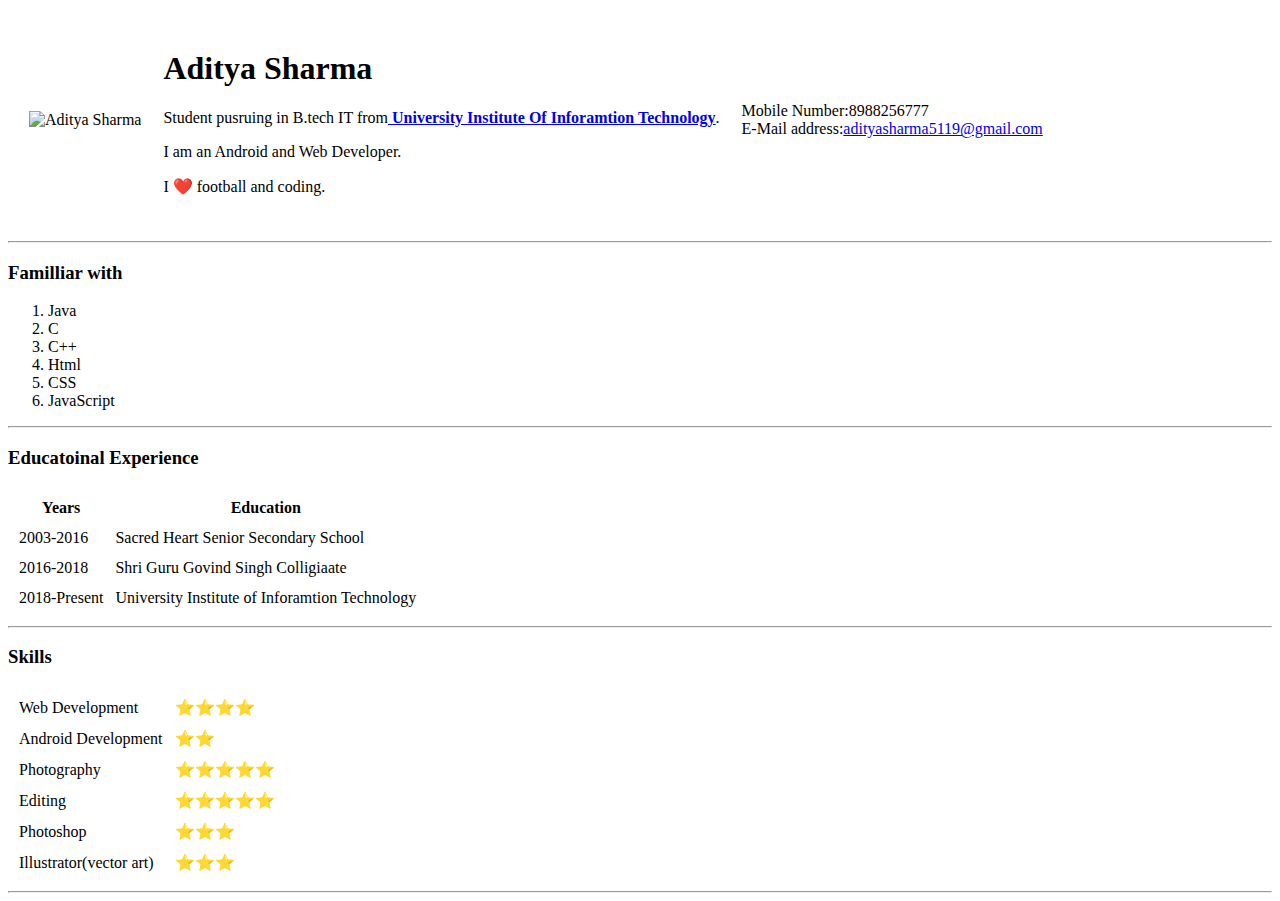
==== adi.html @ 95effcd0 "Add files via upload" ====
<!DOCTYPE html>
<html>
  <head>
    <meta charset="utf-8">
    <title>Aditya's Personal Site</title>
    <link rel="stylesheet" href="styles.css">
    <link rel="icon"href="favicon.ico"/>
  </head>

  <body>

  <table cellspacing="20">
      <tr>
        <td>

          <img src="images\download.jpg" alt="Aditya Sharma" />

        </td>

          <td><h1>Aditya Sharma</h1>


          <p >Student pusruing in B.tech IT from<strong><a href="http://uiit.ac.in/" target="_blank"> University Institute Of Inforamtion Technology</a></strong>.</p>

          <p>I am an Android and Web Developer. </p>
          <p>  I ❤️ football and coding.</p></td>
          <td>
              <p>

               Mobile Number:8988256777<br />
               E-Mail address:<a href=mailto:adityasharma5119@gmail.com?subject="Send us a mail.">adityasharma5119@gmail.com</a>
  <!--          <div class="box">
            E-Mail address:<a href=mailto:adityasharma5119@gmail.com?subject="Send us a mail.">adityasharma5119@gmail.com</a>
          </div> -->
           </p>
          </td>
      </tr>
    </table>
    <hr>
    <h3>Familliar with</h3>
    <ol class="k" type="1">
      <li>Java</li>
      <li>C</li>
      <li>C++</li>
      <li>Html</li>
      <li>
        CSS
      </li>
      <li>
        JavaScript
      </li>
    </ol>
    <hr>
    <h3>Educatoinal Experience</h3>
    <table cellspacing="10">
      <thead>
        <tr>
          <th>Years</th>
          <th>Education</th>
        </tr>
      </thead>
      <tbody class="table">
        <tr>
          <td>2003-2016</td>
          <td>Sacred Heart Senior Secondary School</td>
        </tr>
        <tr>
          <td>2016-2018</td>
          <td>Shri Guru Govind Singh Colligiaate</td>
        </tr>
        <tr>
          <td>2018-Present</td>
          <td>University Institute of Inforamtion Technology</td>
        </tr>
      </tbody>
    </table>
    <hr>
    <h3>Skills</h3>
    <table cellspacing="10">
      <tr>
        <td>Web Development</td>
        <td>⭐️⭐️⭐️⭐️</td>
      </tr>
      <tr>
        <td>Android Development</td>
        <td>⭐️⭐️</td>
      </tr>
      <tr>
        <td>Photography</td>
        <td>⭐️⭐️⭐️⭐️⭐️</td>
      </tr>
      <tr>
        <td>Editing</td>
        <td>⭐️⭐️⭐️⭐️⭐️</td>
      </tr>
      <td>Photoshop</td>
      <td>⭐️⭐️⭐️</td>
    </tr>
      <tr>
        <td>Illustrator(vector art)</td>
        <td>⭐️⭐️⭐️</td>
      </tr>

   </table>
    <hr>
  <!--  <a href="hobbies.html">My Hobbies</a>
    <a href="contact-me.html">Contact Me</a>  -->
  </body>
</html>
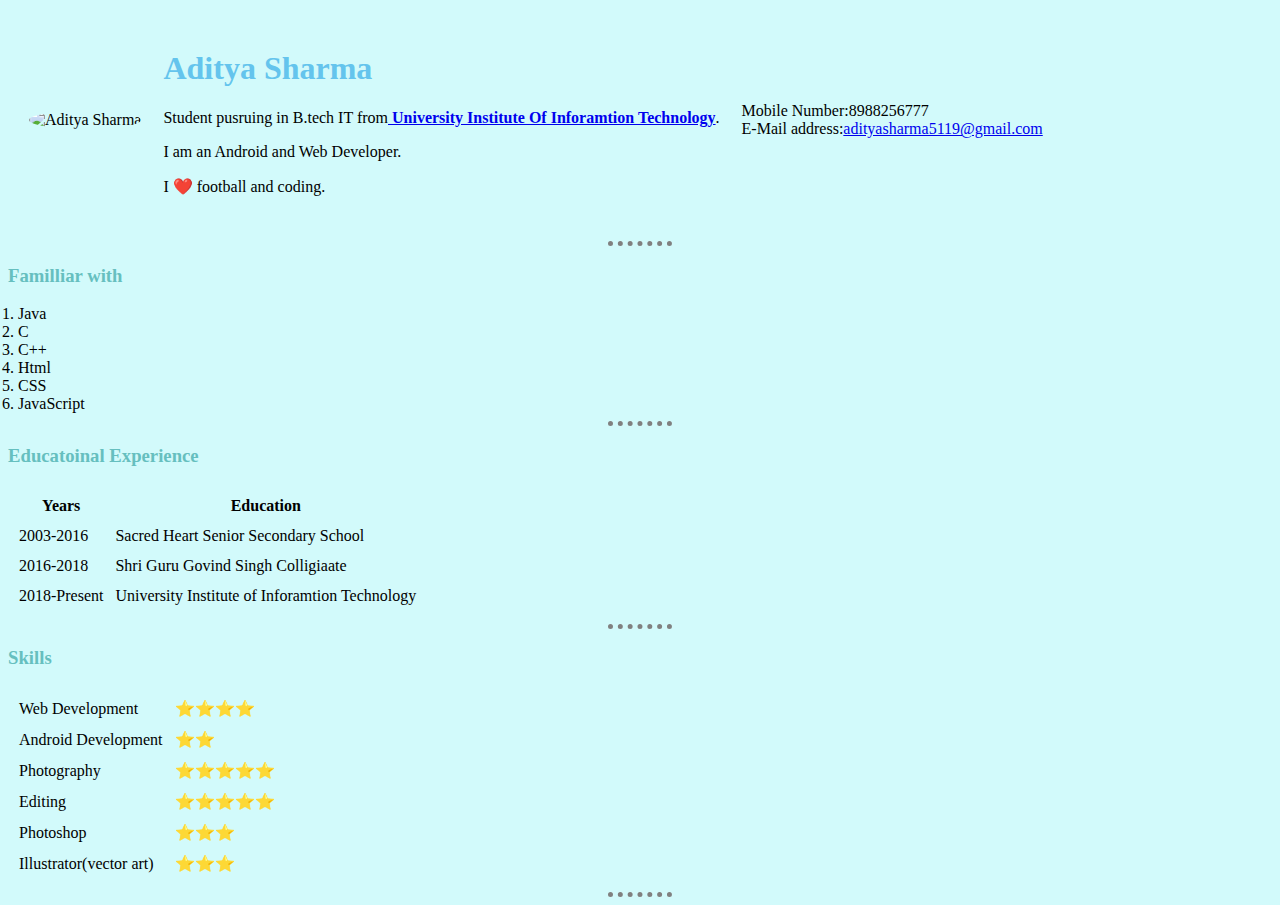
==== commit 1123dad9: "Update adi.html" ====
--- a/adi.html
+++ b/adi.html
@@ -3,7 +3,7 @@
   <head>
     <meta charset="utf-8">
     <title>Aditya's Personal Site</title>
-    <link rel="stylesheet" href="styles.css">
+    <link rel="stylesheet" href="stylesad.css">
     <link rel="icon"href="favicon.ico"/>
   </head>
 
--- a/stylesad.css
+++ b/stylesad.css
@@ -0,0 +1,39 @@
+body{
+  background-color:#d2fafb;
+}
+h1{
+  color: #64c4ed;
+  font-family:serif;
+}
+h3{
+  color: #66BFBF;
+  left:inherit;
+}
+hr{
+  color: grey;
+  border-style: none;
+  width: 5%;
+  border-top-style: dotted;
+  border-width:5px;
+
+}
+
+img{
+  border-radius: 50%;
+}
+
+.k{
+  margin-bottom: 0;
+  padding-left: 10px;
+}
+
+.table{
+  padding-left: 0;
+}
+.box{
+  background-color: grey;
+  padding: 20px 20px 0 20px;
+  border: 2px solid #d3dee7;
+  margin-bottom: 30px;
+  box-shadow: 2px 10px 5px #000;
+}
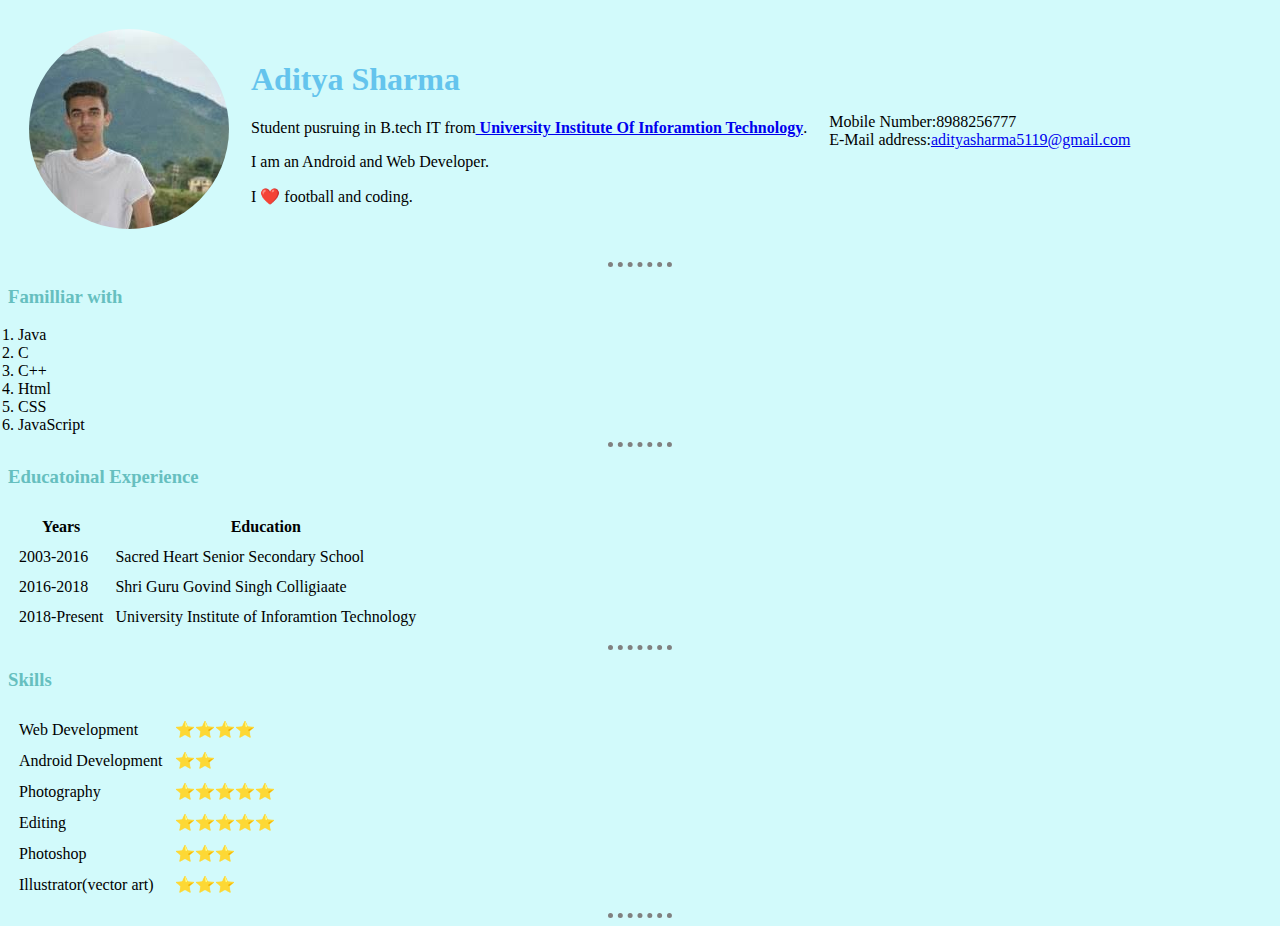
==== commit bf59f0e0: "Update adi.html" ====
--- a/adi.html
+++ b/adi.html
@@ -13,7 +13,7 @@
       <tr>
         <td>
 
-          <img src="images\download.jpg" alt="Aditya Sharma" />
+          <img src="download.jpg" alt="Aditya Sharma" />
 
         </td>
 
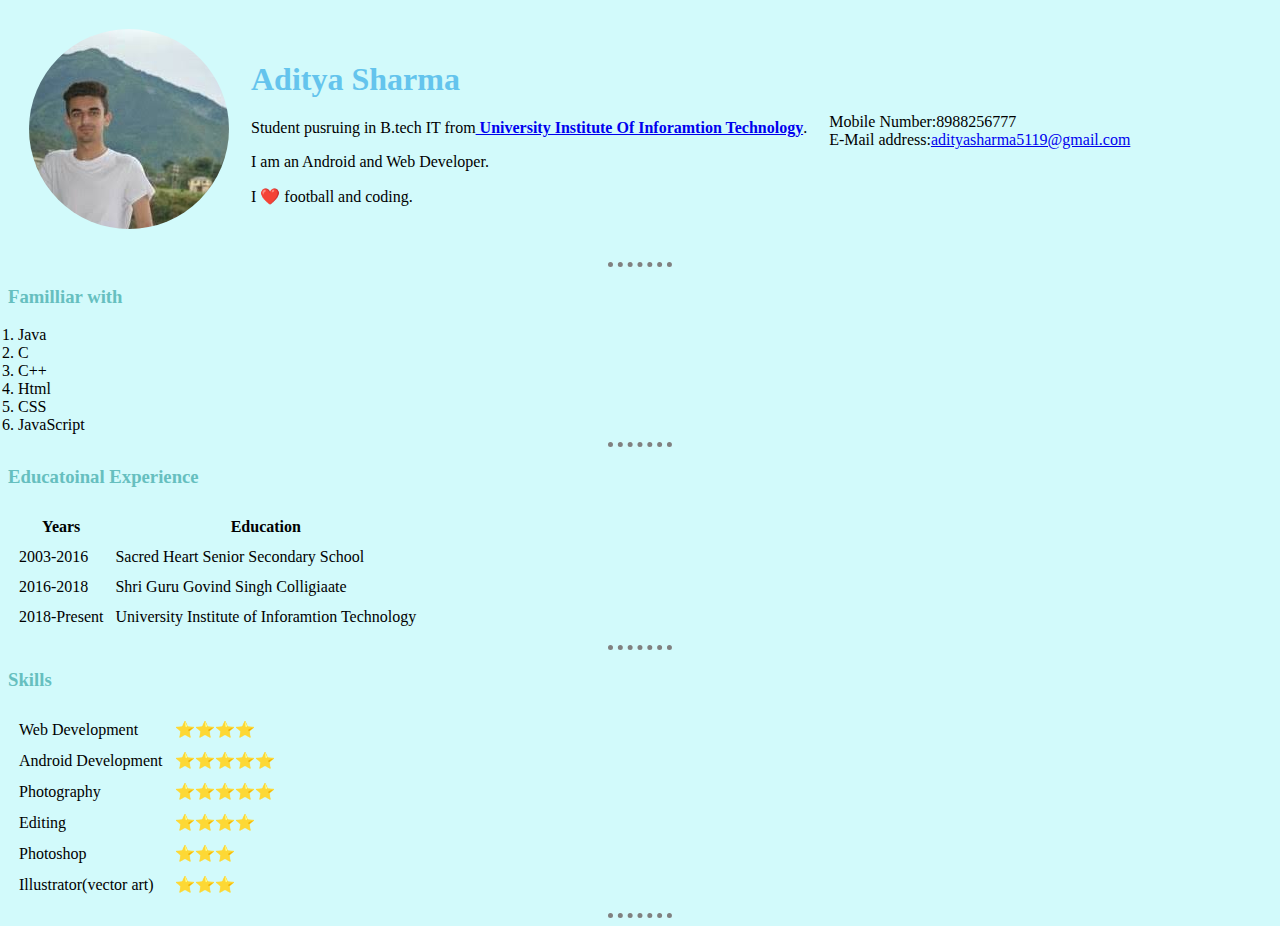
==== commit 643d62fc: "Update adi.html" ====
--- a/adi.html
+++ b/adi.html
@@ -13,7 +13,7 @@
       <tr>
         <td>
 
-          <img src="download.jpg" alt="Aditya Sharma" />
+          <img src="images\download.jpg" alt="Aditya Sharma" />
 
         </td>
 
@@ -83,7 +83,7 @@
       </tr>
       <tr>
         <td>Android Development</td>
-        <td>⭐️⭐️</td>
+        <td>⭐️⭐️⭐️⭐️⭐️</td>
       </tr>
       <tr>
         <td>Photography</td>
@@ -91,7 +91,7 @@
       </tr>
       <tr>
         <td>Editing</td>
-        <td>⭐️⭐️⭐️⭐️⭐️</td>
+        <td>⭐️⭐️⭐️⭐️</td>
       </tr>
       <td>Photoshop</td>
       <td>⭐️⭐️⭐️</td>
